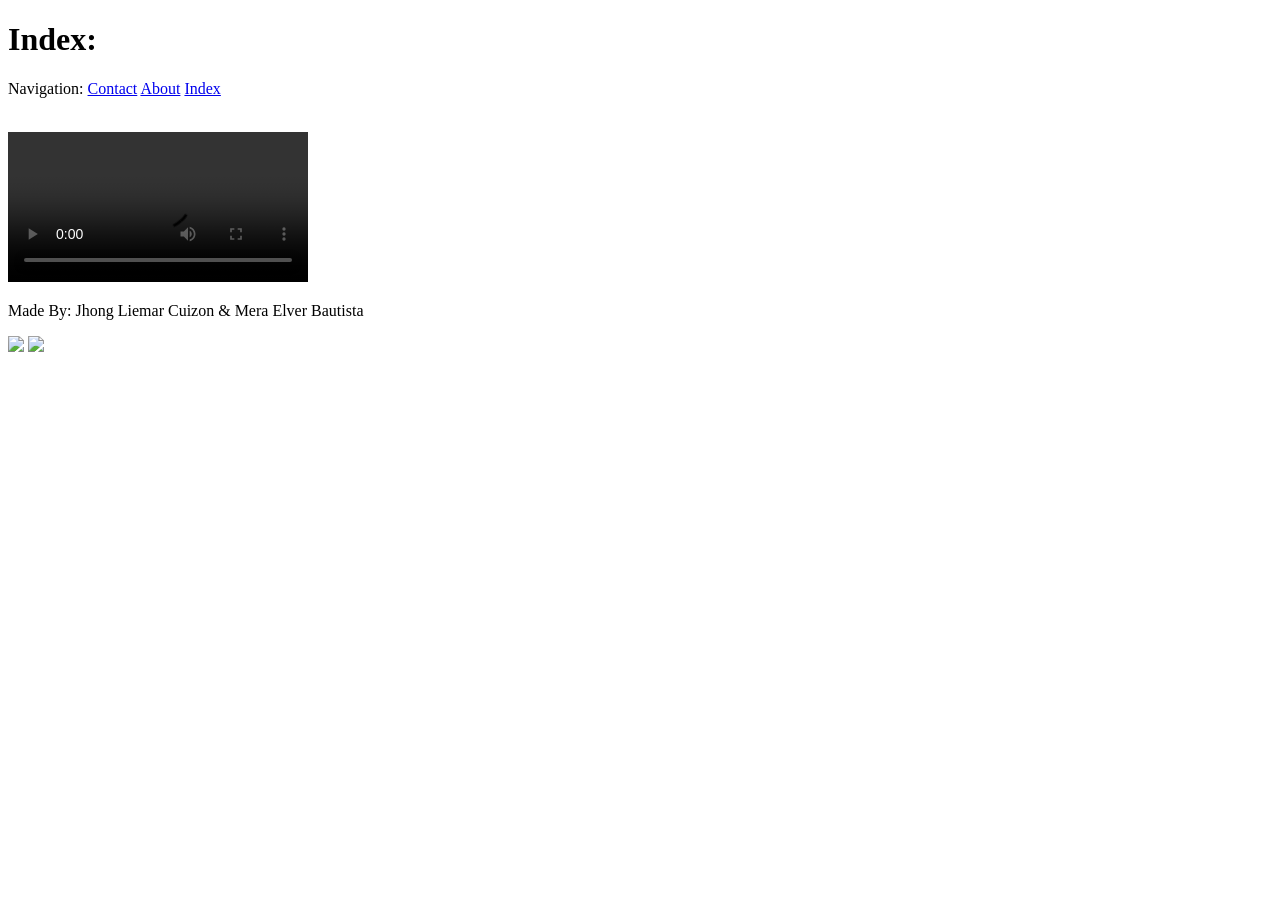
==== index.html @ f7114d1f "Fix HTML structure and update navigation links" ====
<!DOCTYPE html>
<html lang="en">
<head>
	<meta charset="UTF-8">
    <meta name="viewport" content="width=device-width, initial-scale=1.0">
    <link rel="stylesheet" href="/main/styles.css">
	<title> Mini Website </title>
</head>

 <body>

<div class="header">
 <h1>Index: </h1>
</div>

 <nav>  
<p>  Navigation: 
  <a href="/main/contact.html">Contact</a>
  <a href="/main/about.html">About</a>
  <a href="/main/index.html">Index</a>
  </p>
</nav>

<br>
<div class="video">
 <video controls class="vid2">
<source src="medias/webdev.mp4" type="video/mp4"> 
 </video>
</div>

<div class="text">
<p> Made By: Jhong Liemar Cuizon & Mera Elver Bautista </p>

</div>


<div class="profiles">
  <a href="https://www.facebook.com/Jhongli02" target="_blank"><img src="https://scontent.fceb2-1.fna.fbcdn.net/v/t39.30808-6/622557856_1530087394747267_3550548396897011388_n.jpg?_nc_cat=103&ccb=1-7&_nc_sid=1d70fc&_nc_eui2=AeEbcA4P1o_XnPtxV1YCSu_2dTZ77kIrC-d1NnvuQisL58ICbeo10510NcmpY7fn3Rsl4_kjVB5BG3phuwKDK1My&_nc_ohc=HlS_xTqgjsAQ7kNvwHBjo1e&_nc_oc=Adk4eGKkJqw8T6s9Tg_4G4ywWcTPFVEMGP7qirhTzHyQ8eyY2UZUvdEhgGkA3EaThe8&_nc_zt=23&_nc_ht=scontent.fceb2-1.fna&_nc_gid=bfd7ncQPSeu98tQ3vRAN4w&oh=00_AfukgZzVPGgNnEYfa_Rsq8kPY8RHf6N01vMNH5RE9Aj69Q&oe=69A5F500" width="70" class="pfp"></a>
  <a href="https://www.facebook.com/myselfishself" target="_blank"><img src="https://scontent.fceb6-1.fna.fbcdn.net/v/t39.30808-6/515268330_24328963563394437_2750321616793360897_n.jpg?_nc_cat=104&ccb=1-7&_nc_sid=1d70fc&_nc_eui2=AeFa8OK-35w58JAU2cyF5gnIHtHJSTEmQpAe0clJMSZCkIMk4gmHBhvsG_kITz2XOQjF5-dz_eR3_MqAPrBRlv23&_nc_ohc=JbG9s3uIth8Q7kNvwHqttpO&_nc_oc=Adk736pb--Ns3h-AQTUR1vF1mWGQdXnpj7QHIF7LrtC_mNhzNWhUj13J_9XMVoN1df4&_nc_zt=23&_nc_ht=scontent.fceb6-1.fna&_nc_gid=W1X-8MXsnZqTZbhsuChyvw&oh=00_Afslx2XaJa2b63ZUcZ_FZNKBzRBpw4OxuJ5nk5uPjrNRng&oe=69A6239D"width= "70" class="pfp"> </a>
  
</div>


  </body>
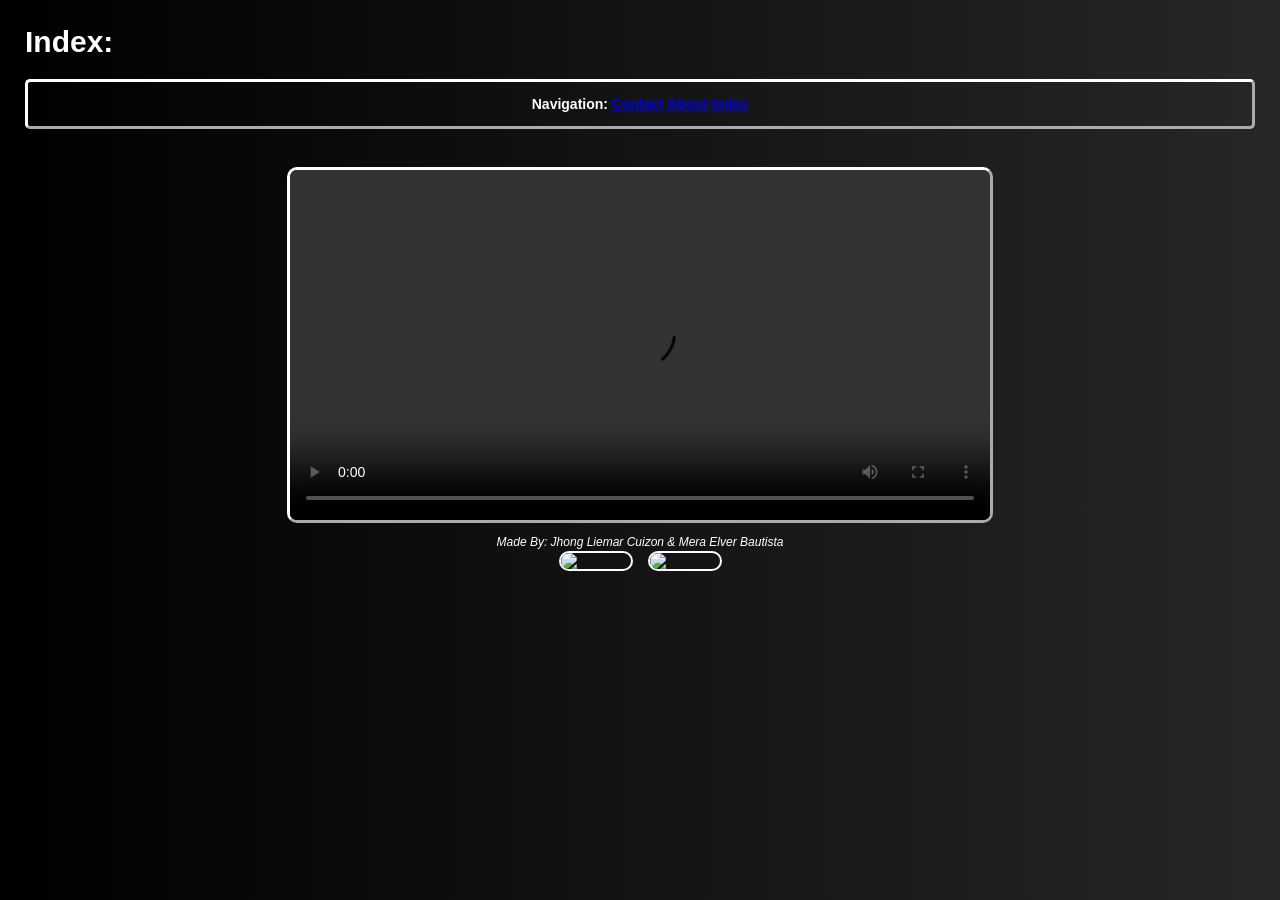
==== commit 95055233: "Update index.html" ====
--- a/index.html
+++ b/index.html
@@ -3,7 +3,7 @@
 <head>
 	<meta charset="UTF-8">
     <meta name="viewport" content="width=device-width, initial-scale=1.0">
-    <link rel="stylesheet" href="/main/styles.css">
+    <link rel="stylesheet" href="styles.css">
 	<title> Mini Website </title>
 </head>
 
@@ -45,3 +45,5 @@
 
 
 
+
+
--- a/styles.css
+++ b/styles.css
@@ -0,0 +1,216 @@
+body{
+    margin: 25px;
+   background: linear-gradient(to right, #000000, #282727);
+   background-repeat: no-repeat;
+   background-attachment: fixed;
+}
+
+a:hover {
+
+    color: rgb(185, 183, 183); 
+}
+
+div.header{
+    color: white;
+    text-align: left;
+    font-family: Helvetica,sans-serif;
+    font-size: 15px;
+}
+nav{
+    border-style:outset;
+    border-color: rgb(255, 255, 255);
+    border-width: 3px;
+    border-radius: 5px;
+    color: white;
+    text-align: center;
+    font-family: Helvetica,sans-serif;
+    font-size: 14px;
+    font-weight:bold;
+}
+
+div.text{
+    color: white;
+    text-align: center;
+    font-family: Helvetica,sans-serif;
+    font-size: 12px;
+    font-style: italic;
+    font-weight: lighter;
+    margin-top: 10px;
+}
+div.normaltext{
+    color: white;
+    text-align: center;
+    font-family: Helvetica,sans-serif;
+    font-size: 16px;
+    font-style: normal;
+    font-weight: normal;
+    margin-top: 10px;
+}
+
+.profiles{
+    display: flex;
+    flex-wrap: wrap;      
+    justify-content: center; 
+    gap: 15px;           
+    margin-top: 20px;
+    position: relative;
+    bottom: 18px;
+}
+
+.contactinfo{
+    display: flex-start;
+    flex-wrap: wrap;      
+    justify-content: center; 
+    gap: 15px;           
+    margin:80px,auto,auto;
+    position: relative;
+    top:80px;
+    
+}
+#pfp1{
+    width: 80px;
+    align-items: center;
+    border: 4px solid white;
+    border-radius: 50px;
+    margin-bottom: 60px;
+    z-index: 2;
+    position: relative;
+}
+#jhongcontact{
+    display: inline-block;
+    padding-top:15px;
+    padding-bottom: 15px;
+    padding-left: 27px;
+    padding-right: 10px;
+    text-align: left;
+    font-family: Helvetica,sans-serif;
+    font-size: 18px;
+    background-color: white;
+    color: black;
+    margin:10px;
+    z-index: 1;
+
+    border-style: solid;
+    border-radius:5px;
+    border-width: 2px ;
+    border-color: rgb(255, 255, 255);
+
+    position: relative;
+    bottom: 225px;
+    left:50px;
+}
+
+#pfp2 {
+width: 80px;
+    align-items: center;
+    border: 4px solid white;
+    border-radius: 50px;
+    margin-bottom: 60px;
+    z-index: 2;
+    position: relative;
+}
+#meracontact{
+    display: inline-block;
+    padding-top:15px;
+    padding-bottom: 15px;
+    padding-left:30px;
+    padding-right:30px;
+    text-align: left;
+    font-family: Helvetica,sans-serif;
+    font-size: 18px;
+    background-color: white;
+    color: black;
+    margin:10px;
+    z-index: 1;
+
+    border-style: solid;
+    border-radius:5px;
+    border-width: 2px ;
+    border-color: rgb(255, 255, 255);
+
+    position: relative;
+    bottom: 167px;
+    left:45px;
+
+}
+div.contacttext{
+    display: flex;
+    color: white;
+    text-align: center;
+    font-family: Helvetica,sans-serif;
+    font-size: 18px;
+    font-style: normal;
+    font-weight: normal;
+    margin-top: 10px;
+    background-color: white;
+    color: black;
+    position: relative;
+    bottom: 65px;
+    
+    border-style:outset;
+    border-radius: 10px;
+    border-width: 2px solid black;
+}
+
+.pfp{
+    border-radius: 40px;
+    border: 2px solid white;
+    display: block;
+    margin-left: auto;
+   
+}
+.pfp:hover {
+    animation: 0.3s ease running click ;
+}
+#pfp1:hover,#pfp2:hover {
+    animation: 0.3s ease running click ;
+}
+.photo{
+    border-radius: 10px;
+    border: 2px solid white;
+    width:100%;
+    max-width: 700px;    
+    display: block; 
+    margin-left: auto;
+    margin-right: auto;
+    margin-top: 20px;
+}
+div.video{
+    display: flex;
+    justify-content: center;
+    margin-top: 20px;
+}
+video.vid2{
+    border-style:outset;
+    border-color: white;
+    border-radius: 10px;
+    width:100%;
+    max-width: 700px;    
+    display: block; 
+}
+.video iframe{
+    border-style:outset;
+    border-color: white;
+    border-radius: 10px;
+    width:100%;
+    max-width: 700px;    
+    display: block; 
+}
+
+#video1{
+    border-style:outset;
+    border-color: white;
+    border-radius: 10px;
+    width:100%;
+    max-width: 300px;    
+    display: block; 
+
+    position: relative;
+    left: 400px;
+    bottom: 400px;
+}
+@keyframes click {
+    0% { transform: scale(1); }
+    50% { transform: scale(0.9); }
+    100% { transform: scale(1); }
+}
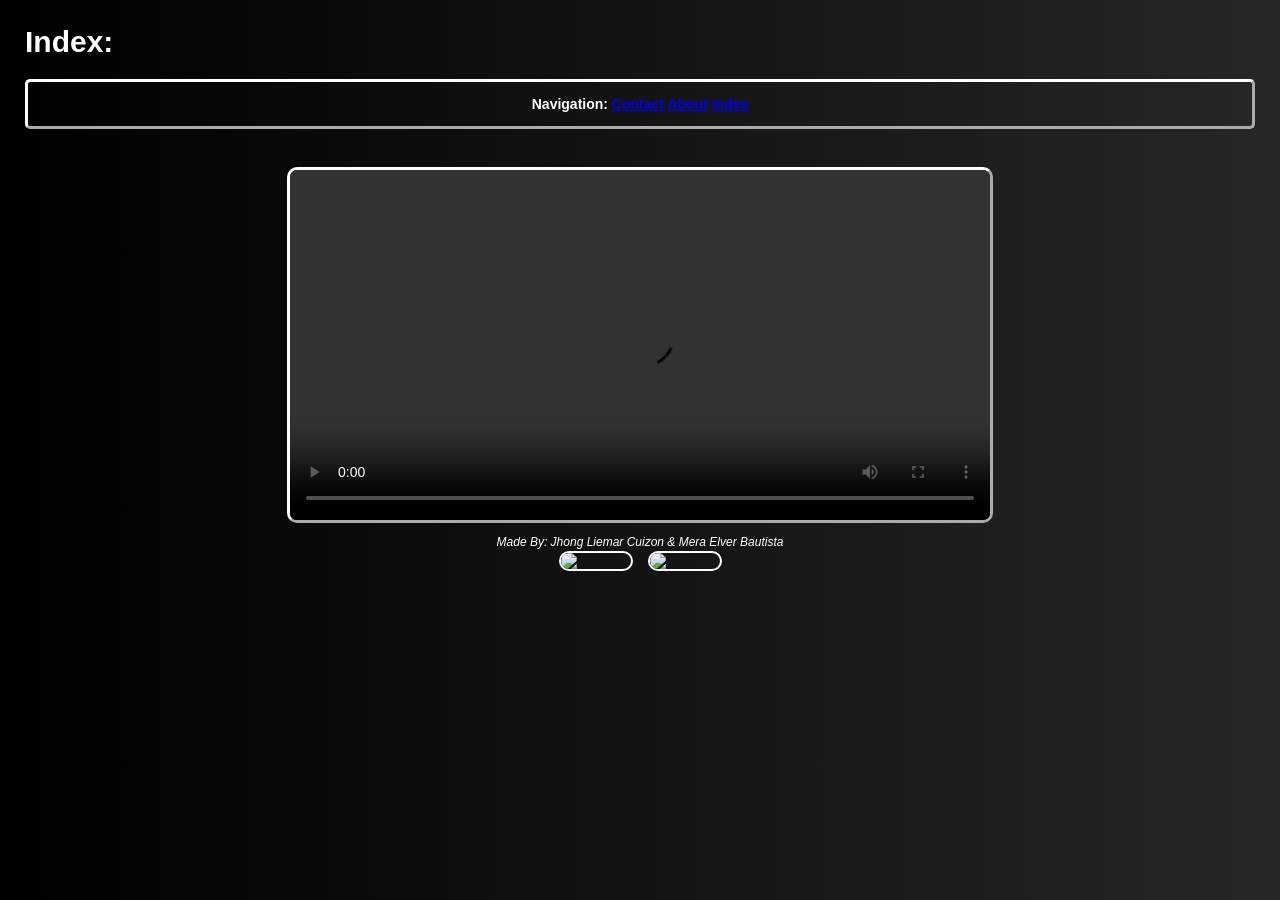
==== commit 3fafe3d7: "Update index.html" ====
--- a/index.html
+++ b/index.html
@@ -15,9 +15,9 @@
 
  <nav>  
 <p>  Navigation: 
-  <a href="/main/contact.html">Contact</a>
-  <a href="/main/about.html">About</a>
-  <a href="/main/index.html">Index</a>
+  <a href="contact.html">Contact</a>
+  <a href="about.html">About</a>
+  <a href="index.html">Index</a>
   </p>
 </nav>
 
@@ -47,3 +47,4 @@
 
 
 
+
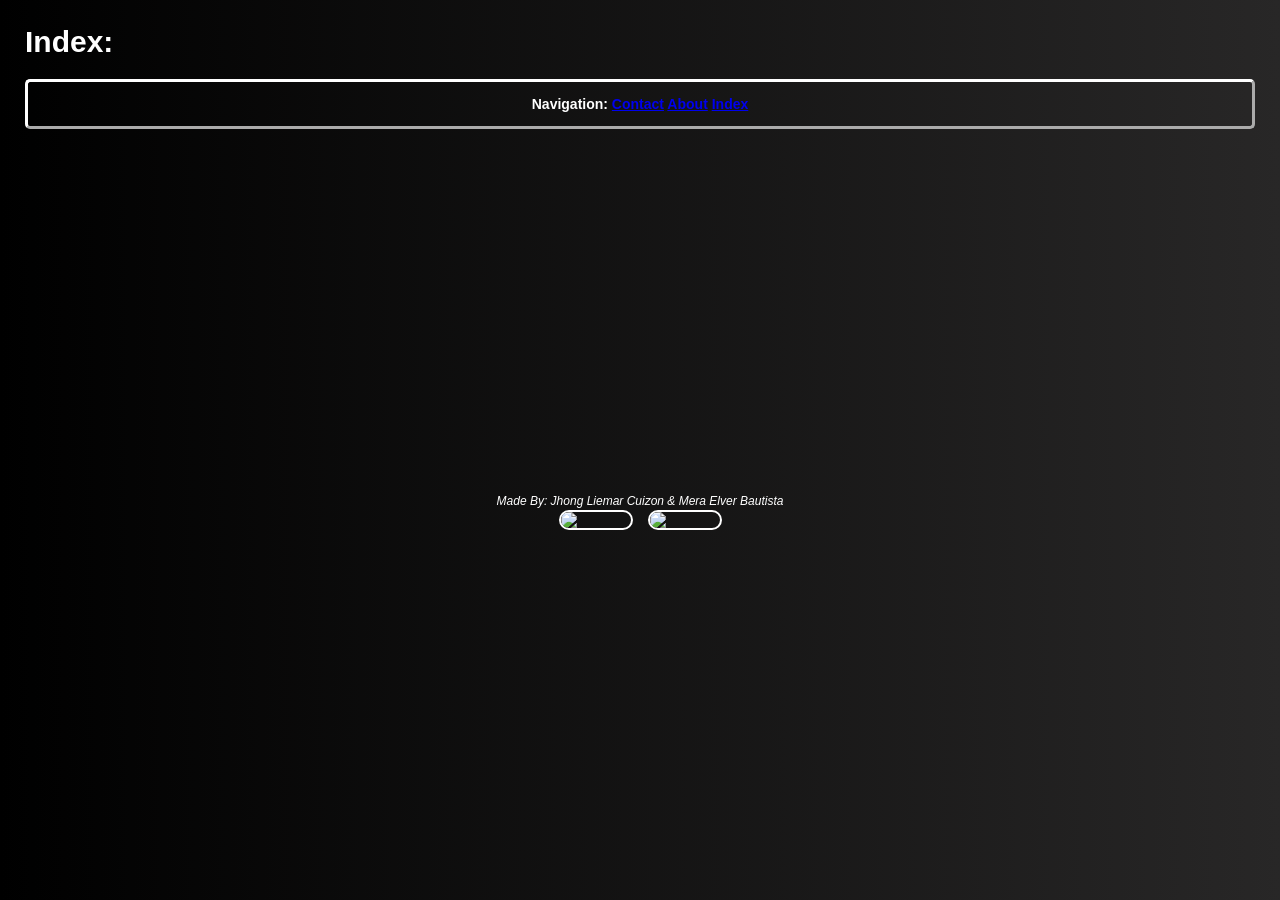
==== commit d20e1392: "Update index.html" ====
--- a/index.html
+++ b/index.html
@@ -1,4 +1,13 @@
 <!DOCTYPE html>
+<html lang="en">
+<head>
+	<meta charset="UTF-8">
+    <meta name="viewport" content="width=device-width, initial-scale=1.0">
+    <link rel="stylesheet" href="styles.css">
+	<title> Mini Website </title>
+</head>
+
+ <body><!DOCTYPE html>
 <html lang="en">
 <head>
 	<meta charset="UTF-8">
@@ -23,9 +32,10 @@
 
 <br>
 <div class="video">
- <video controls class="vid2">
-<source src="medias/webdev.mp4" type="video/mp4"> 
- </video>
+ <iframe width="560" height="315" src="https://www.youtube.com/embed/5NV78ZAfShM?si=fQOO-KyZvlHzBNJJ" 
+ title="YouTube video player" 
+ frameborder="0" allow="accelerometer; autoplay; clipboard-write; encrypted-media; gyroscope; picture-in-picture; web-share" referrerpolicy="strict-origin-when-cross-origin" 
+ allowfullscreen></iframe>
 </div>
 
 <div class="text">
@@ -41,7 +51,7 @@
 </div>
 
 
-  </body>
+ </body>
 
 
 
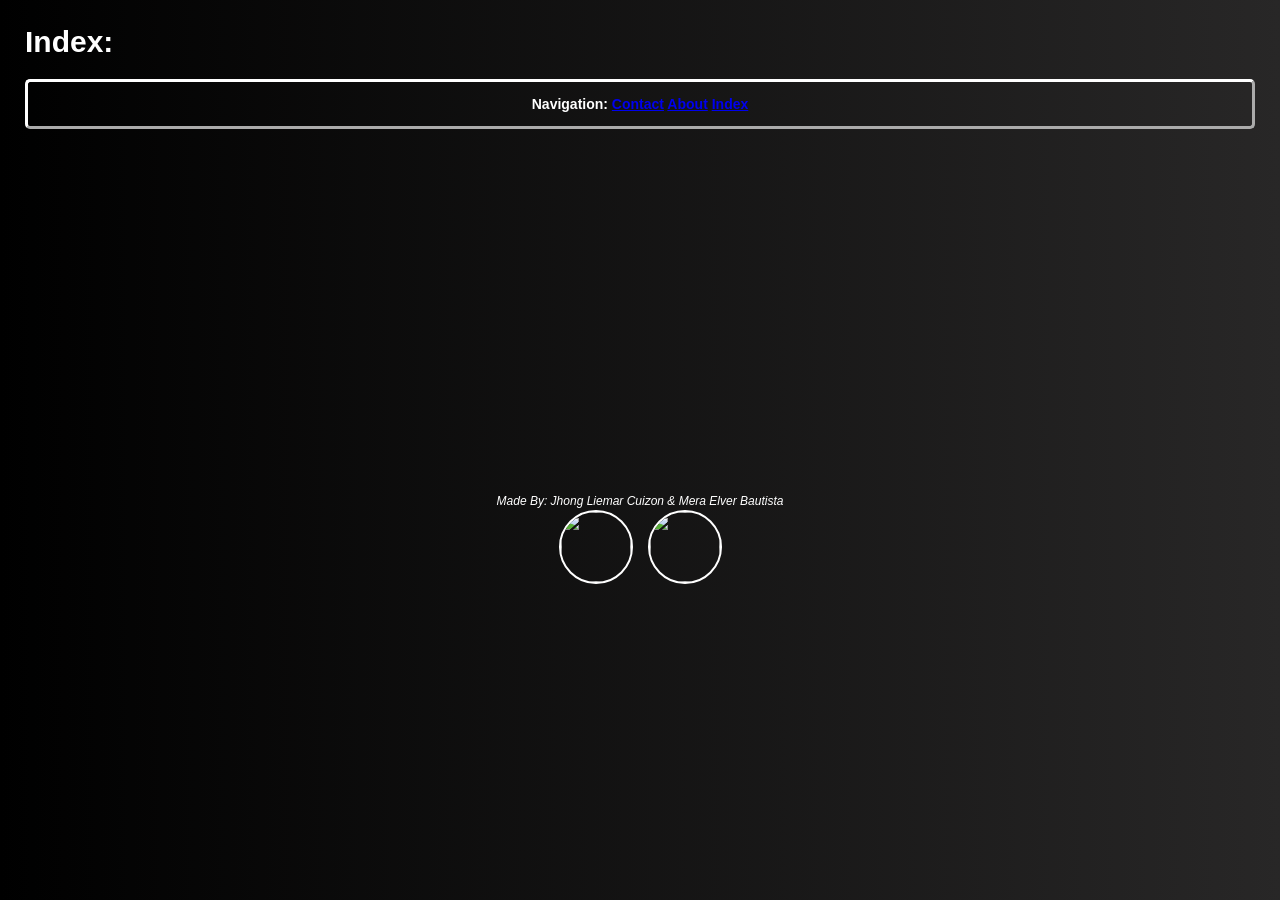
==== commit bc767995: "Fix HTML formatting and remove duplicates" ====
--- a/index.html
+++ b/index.html
@@ -1,11 +1,3 @@
-<!DOCTYPE html>
-<html lang="en">
-<head>
-	<meta charset="UTF-8">
-    <meta name="viewport" content="width=device-width, initial-scale=1.0">
-    <link rel="stylesheet" href="styles.css">
-	<title> Mini Website </title>
-</head>
 
  <body><!DOCTYPE html>
 <html lang="en">
@@ -32,7 +24,7 @@
 
 <br>
 <div class="video">
- <iframe width="560" height="315" src="https://www.youtube.com/embed/5NV78ZAfShM?si=fQOO-KyZvlHzBNJJ" 
+ <iframe width="560" height="315" src="https://www.youtube.com/embed/VZqn00_dExA?si=6oN9iwWdgQM-83ly"
  title="YouTube video player" 
  frameborder="0" allow="accelerometer; autoplay; clipboard-write; encrypted-media; gyroscope; picture-in-picture; web-share" referrerpolicy="strict-origin-when-cross-origin" 
  allowfullscreen></iframe>
@@ -58,3 +50,5 @@
 
 
 
+
+
--- a/styles.css
+++ b/styles.css
@@ -1,73 +1,76 @@
-body{
+body {
     margin: 25px;
-   background: linear-gradient(to right, #000000, #282727);
-   background-repeat: no-repeat;
-   background-attachment: fixed;
+    background: linear-gradient(to right, #000000, #282727);
+    background-repeat: no-repeat;
+    background-attachment: fixed;
 }
 
 a:hover {
 
-    color: rgb(185, 183, 183); 
-}
-
-div.header{
+    color: rgb(185, 183, 183);
+}
+
+div.header {
     color: white;
     text-align: left;
-    font-family: Helvetica,sans-serif;
+    font-family: Helvetica, sans-serif;
     font-size: 15px;
 }
-nav{
-    border-style:outset;
+
+nav {
+    border-style: outset;
     border-color: rgb(255, 255, 255);
     border-width: 3px;
     border-radius: 5px;
     color: white;
     text-align: center;
-    font-family: Helvetica,sans-serif;
+    font-family: Helvetica, sans-serif;
     font-size: 14px;
-    font-weight:bold;
-}
-
-div.text{
-    color: white;
-    text-align: center;
-    font-family: Helvetica,sans-serif;
+    font-weight: bold;
+}
+
+div.text {
+    color: white;
+    text-align: center;
+    font-family: Helvetica, sans-serif;
     font-size: 12px;
     font-style: italic;
     font-weight: lighter;
     margin-top: 10px;
 }
-div.normaltext{
-    color: white;
-    text-align: center;
-    font-family: Helvetica,sans-serif;
+
+div.normaltext {
+    color: white;
+    text-align: center;
+    font-family: Helvetica, sans-serif;
     font-size: 16px;
     font-style: normal;
     font-weight: normal;
     margin-top: 10px;
 }
 
-.profiles{
+.profiles {
     display: flex;
-    flex-wrap: wrap;      
-    justify-content: center; 
-    gap: 15px;           
+    flex-wrap: wrap;
+    justify-content: center;
+    gap: 15px;
     margin-top: 20px;
     position: relative;
     bottom: 18px;
 }
 
-.contactinfo{
+.contactinfo {
     display: flex-start;
-    flex-wrap: wrap;      
-    justify-content: center; 
-    gap: 15px;           
-    margin:80px,auto,auto;
-    position: relative;
-    top:80px;
-    
-}
-#pfp1{
+    flex-wrap: wrap;
+    justify-content: center;
+    gap: 15px;
+    margin: 80px, auto, auto;
+    position: relative;
+    top: 80px;
+
+}
+
+#pfp1 {
     width: 80px;
     align-items: center;
     border: 4px solid white;
@@ -75,69 +78,74 @@
     margin-bottom: 60px;
     z-index: 2;
     position: relative;
-}
-#jhongcontact{
+   
+}
+
+#jhongcontact {
     display: inline-block;
-    padding-top:15px;
+    padding-top: 15px;
     padding-bottom: 15px;
     padding-left: 27px;
     padding-right: 10px;
     text-align: left;
-    font-family: Helvetica,sans-serif;
+    font-family: Helvetica, sans-serif;
     font-size: 18px;
     background-color: white;
     color: black;
-    margin:10px;
+    margin: 10px;
     z-index: 1;
 
     border-style: solid;
-    border-radius:5px;
-    border-width: 2px ;
+    border-radius: 5px;
+    border-width: 2px;
     border-color: rgb(255, 255, 255);
 
     position: relative;
-    bottom: 225px;
-    left:50px;
+    bottom: 25px;
+    right:38px;
 }
 
 #pfp2 {
-width: 80px;
+    width: 80px;
     align-items: center;
     border: 4px solid white;
     border-radius: 50px;
     margin-bottom: 60px;
     z-index: 2;
     position: relative;
-}
-#meracontact{
+ 
+}
+
+#meracontact {
     display: inline-block;
-    padding-top:15px;
+    padding-top: 15px;
     padding-bottom: 15px;
-    padding-left:30px;
-    padding-right:30px;
+    padding-left: 30px;
+    padding-right: 30px;
     text-align: left;
-    font-family: Helvetica,sans-serif;
+    font-family: Helvetica, sans-serif;
     font-size: 18px;
     background-color: white;
     color: black;
-    margin:10px;
+    margin: 10px;
     z-index: 1;
 
     border-style: solid;
-    border-radius:5px;
-    border-width: 2px ;
+    border-radius: 5px;
+    border-width: 2px;
     border-color: rgb(255, 255, 255);
 
     position: relative;
-    bottom: 167px;
-    left:45px;
-
-}
-div.contacttext{
+    top: 125px;
+    right: 332px;
+
+}
+
+div.contacttext {
     display: flex;
     color: white;
     text-align: center;
-    font-family: Helvetica,sans-serif;
+    font-family: Helvetica, sans-serif;
     font-size: 18px;
     font-style: normal;
     font-weight: normal;
@@ -146,71 +154,92 @@
     color: black;
     position: relative;
     bottom: 65px;
-    
-    border-style:outset;
+
+    border-style: outset;
     border-radius: 10px;
     border-width: 2px solid black;
 }
 
-.pfp{
+.pfp {
     border-radius: 40px;
     border: 2px solid white;
     display: block;
     margin-left: auto;
-   
-}
+
+}
+
 .pfp:hover {
-    animation: 0.3s ease running click ;
-}
-#pfp1:hover,#pfp2:hover {
-    animation: 0.3s ease running click ;
-}
-.photo{
+    animation: 0.3s ease running click;
+}
+
+#pfp1:hover,
+#pfp2:hover {
+    animation: 0.3s ease running click;
+}
+
+.photo {
     border-radius: 10px;
     border: 2px solid white;
-    width:100%;
-    max-width: 700px;    
-    display: block; 
+    width: 100%;
+    max-width: 700px;
+    display: block;
     margin-left: auto;
     margin-right: auto;
     margin-top: 20px;
 }
-div.video{
+
+div.video {
     display: flex;
     justify-content: center;
     margin-top: 20px;
 }
-video.vid2{
-    border-style:outset;
+
+video.vid2 {
+    border-style: outset;
     border-color: white;
     border-radius: 10px;
-    width:100%;
-    max-width: 700px;    
-    display: block; 
-}
-.video iframe{
-    border-style:outset;
+    width: 100%;
+    max-width: 700px;
+    display: block;
+}
+
+.video iframe {
+    border-style: outset;
     border-color: white;
     border-radius: 10px;
-    width:100%;
-    max-width: 700px;    
-    display: block; 
-}
-
-#video1{
-    border-style:outset;
+    width: 100%;
+    max-width: 700px;
+    display: block;
+}
+
+#video1 {
+    display: block;
+    border-style: outset;
     border-color: white;
     border-radius: 10px;
-    width:100%;
-    max-width: 300px;    
-    display: block; 
-
-    position: relative;
-    left: 400px;
-    bottom: 400px;
-}
+    width: 700px;
+    max-width: 100%;
+    margin-right:80px;
+    margin-top: 100px;
+}
+    div.content{
+        display: flex;
+        flex-direction: row;
+        align-items: center;
+
+    }
+
+
 @keyframes click {
-    0% { transform: scale(1); }
-    50% { transform: scale(0.9); }
-    100% { transform: scale(1); }
-}+    0% {
+        transform: scale(1);
+    }
+
+    50% {
+        transform: scale(0.9);
+    }
+
+    100% {
+        transform: scale(1);
+    }
+}
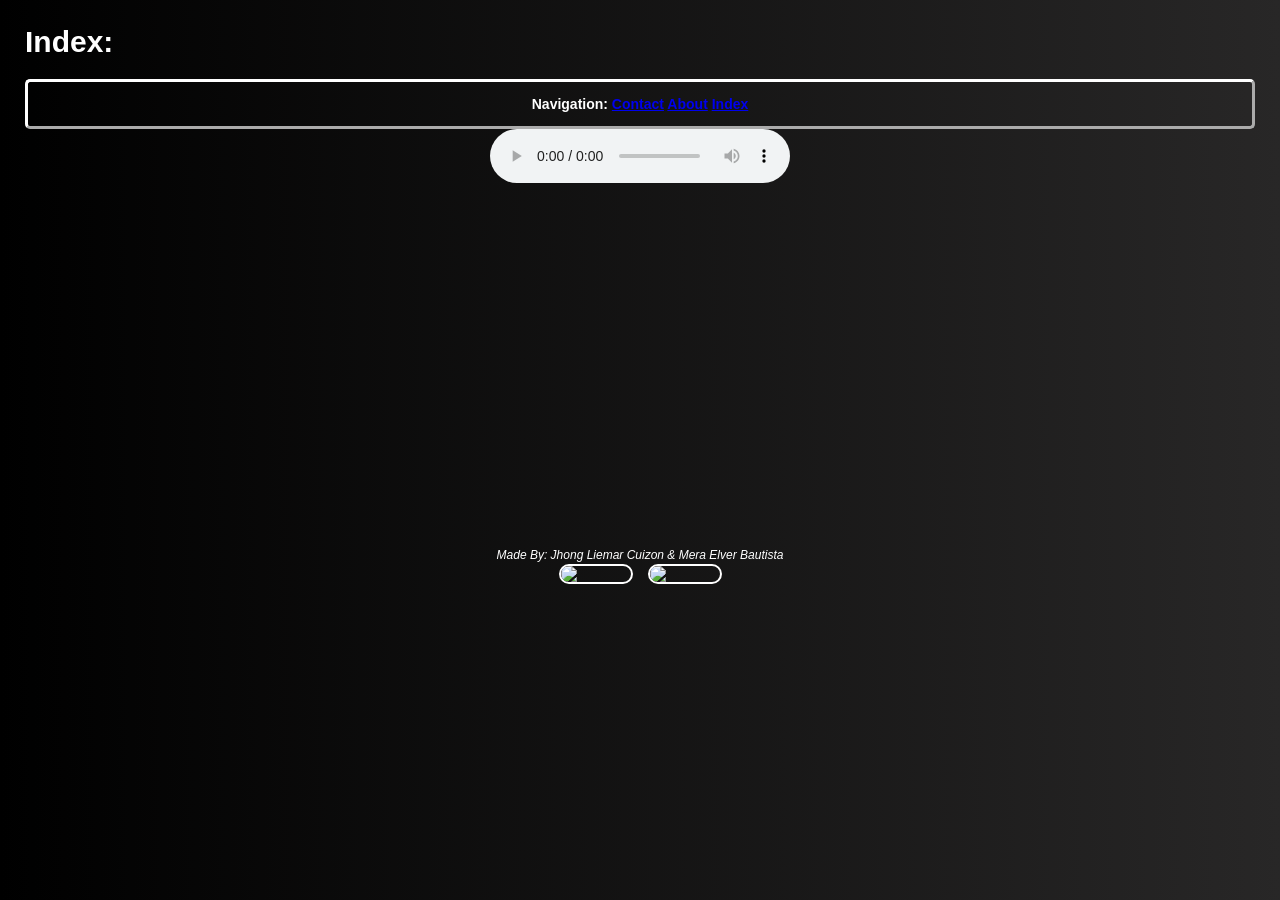
==== commit 53667e5e: "Update index.html" ====
--- a/index.html
+++ b/index.html
@@ -1,5 +1,4 @@
-
- <body><!DOCTYPE html>
+<!DOCTYPE html>
 <html lang="en">
 <head>
 	<meta charset="UTF-8">
@@ -22,6 +21,14 @@
   </p>
 </nav>
 
+<div class="audioexplain">
+
+<audio controls class="audio1">
+  <source src="medias/index.mp3" type="audio/mpeg">  
+</audio>
+
+</div>
+
 <br>
 <div class="video">
  <iframe width="560" height="315" src="https://www.youtube.com/embed/VZqn00_dExA?si=6oN9iwWdgQM-83ly"
@@ -43,12 +50,8 @@
 </div>
 
 
- </body>
+  </body>
 
 
 
 
-
-
-
-
--- a/styles.css
+++ b/styles.css
@@ -187,6 +187,14 @@
     margin-right: auto;
     margin-top: 20px;
 }
+#placeimage {
+    border-radius: 10px;
+    border: 2px solid white;
+    width: 100%;
+    max-width: 650px;
+    display: block;
+    margin: 20px auto;
+}
 
 div.video {
     display: flex;
@@ -219,8 +227,10 @@
     border-radius: 10px;
     width: 700px;
     max-width: 100%;
-    margin-right:80px;
+    margin-left: auto;
+    margin-right: 500px;
     margin-top: 100px;
+    
 }
     div.content{
         display: flex;
@@ -228,7 +238,11 @@
         align-items: center;
 
     }
-
+    div.audioexplain{
+        display:flex;
+        justify-content: center;
+
+    }
 
 @keyframes click {
     0% {
@@ -243,3 +257,11 @@
         transform: scale(1);
     }
 }
+
+
+
+
+
+
+
+
